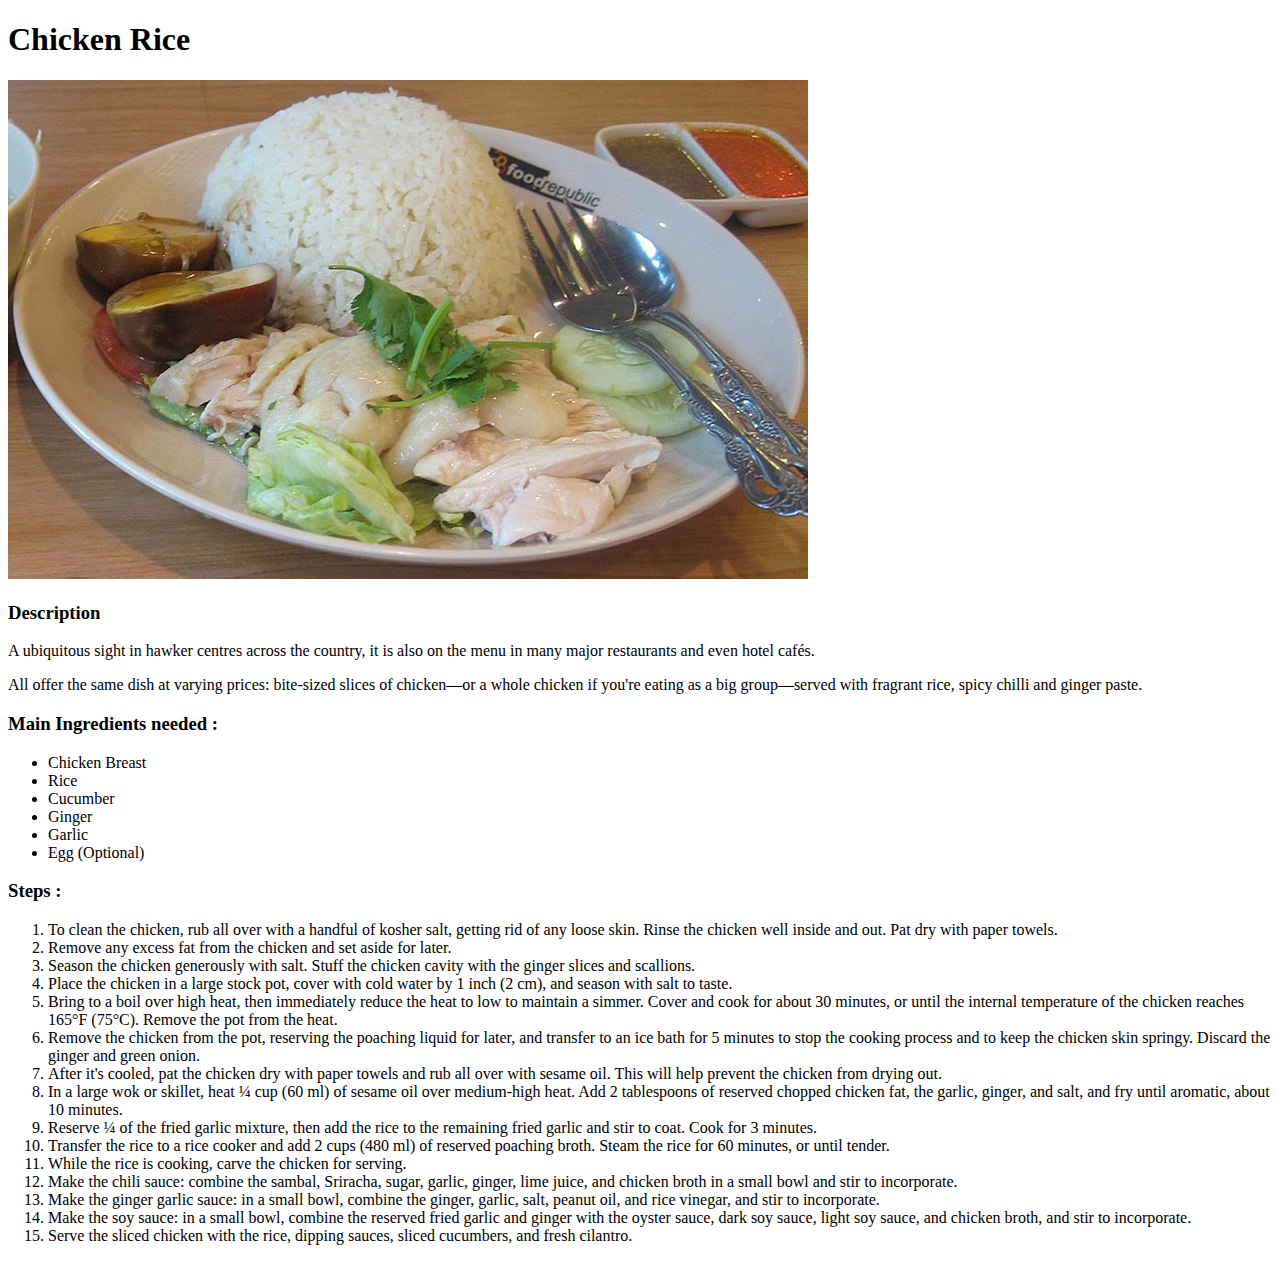
==== recipes/chicken_rice.html @ 2e8de8e5 "Add first recipe html" ====
<!DOCTYPE html>
<html lang="en">
<head>
  <meta charset="UTF-8">
  <title>Chicken Rice</title>
</head>
<body>
<h1>Chicken Rice</h1>
<img src="../images/Chicken_Rice.jpg" alt="Chicken Rice Image">
<h3> Description </h3>
<p> A ubiquitous sight in hawker centres across the country, it is also on the menu in many major restaurants and even hotel cafés. </p>

<p> All offer the same dish at varying prices: bite-sized slices of chicken—or a whole chicken if you're eating as a big group—served with fragrant rice, spicy chilli and ginger paste.</p>

<h3> Main Ingredients needed : </h3>
<ul>
  <li>Chicken Breast</li>
  <li>Rice</li>
  <li>Cucumber</li>
  <li>Ginger</li>
  <li>Garlic</li>
  <li>Egg (Optional)</li>
</ul>

<h3> Steps : </h3>
<ol>
  <li>To clean the chicken, rub all over with a handful of kosher salt, getting rid of any loose skin. Rinse the chicken well inside and out. Pat dry with paper towels. </li>
  <li>Remove any excess fat from the chicken and set aside for later. </li>
  <li>Season the chicken generously with salt. Stuff the chicken cavity with the ginger slices and scallions. </li>
  <li>Place the chicken in a large stock pot, cover with cold water by 1 inch (2 cm), and season with salt to taste. </li>
  <li>Bring to a boil over high heat, then immediately reduce the heat to low to maintain a simmer. Cover and cook for about 30 minutes,
     or until the internal temperature of the chicken reaches 165°F (75°C). Remove the pot from the heat.</li>
  <li>Remove the chicken from the pot, reserving the poaching liquid for later, and transfer to an ice bath for 5 minutes to stop the cooking process and to keep the chicken skin springy. 
    Discard the ginger and green onion.</li>
  <li>After it's cooled, pat the chicken dry with paper towels and rub all over with sesame oil. This will help prevent the chicken from drying out. </li>
  <li>In a large wok or skillet, heat ¼ cup (60 ml) of sesame oil over medium-high heat. Add 2 tablespoons of reserved chopped chicken fat, the garlic, ginger, and salt, and fry until aromatic, about 10 minutes. </li>
  <li>Reserve ¼ of the fried garlic mixture, then add the rice to the remaining fried garlic and stir to coat. Cook for 3 minutes.</li>
  <li>Transfer the rice to a rice cooker and add 2 cups (480 ml) of reserved poaching broth. Steam the rice for 60 minutes, or until tender.</li>
  <li>While the rice is cooking, carve the chicken for serving.</li>
  <li>Make the chili sauce: combine the sambal, Sriracha, sugar, garlic, ginger, lime juice, and chicken broth in a small bowl and stir to incorporate.</li>
  <li>Make the ginger garlic sauce: in a small bowl, combine the ginger, garlic, salt, peanut oil, and rice vinegar, and stir to incorporate.</li>
  <li>Make the soy sauce: in a small bowl, combine the reserved fried garlic and ginger with the oyster sauce, dark soy sauce, light soy sauce, and chicken broth, and stir to incorporate.</li>
  <li>Serve the sliced chicken with the rice, dipping sauces, sliced cucumbers, and fresh cilantro.</li>
</ol>
</body>
</html>
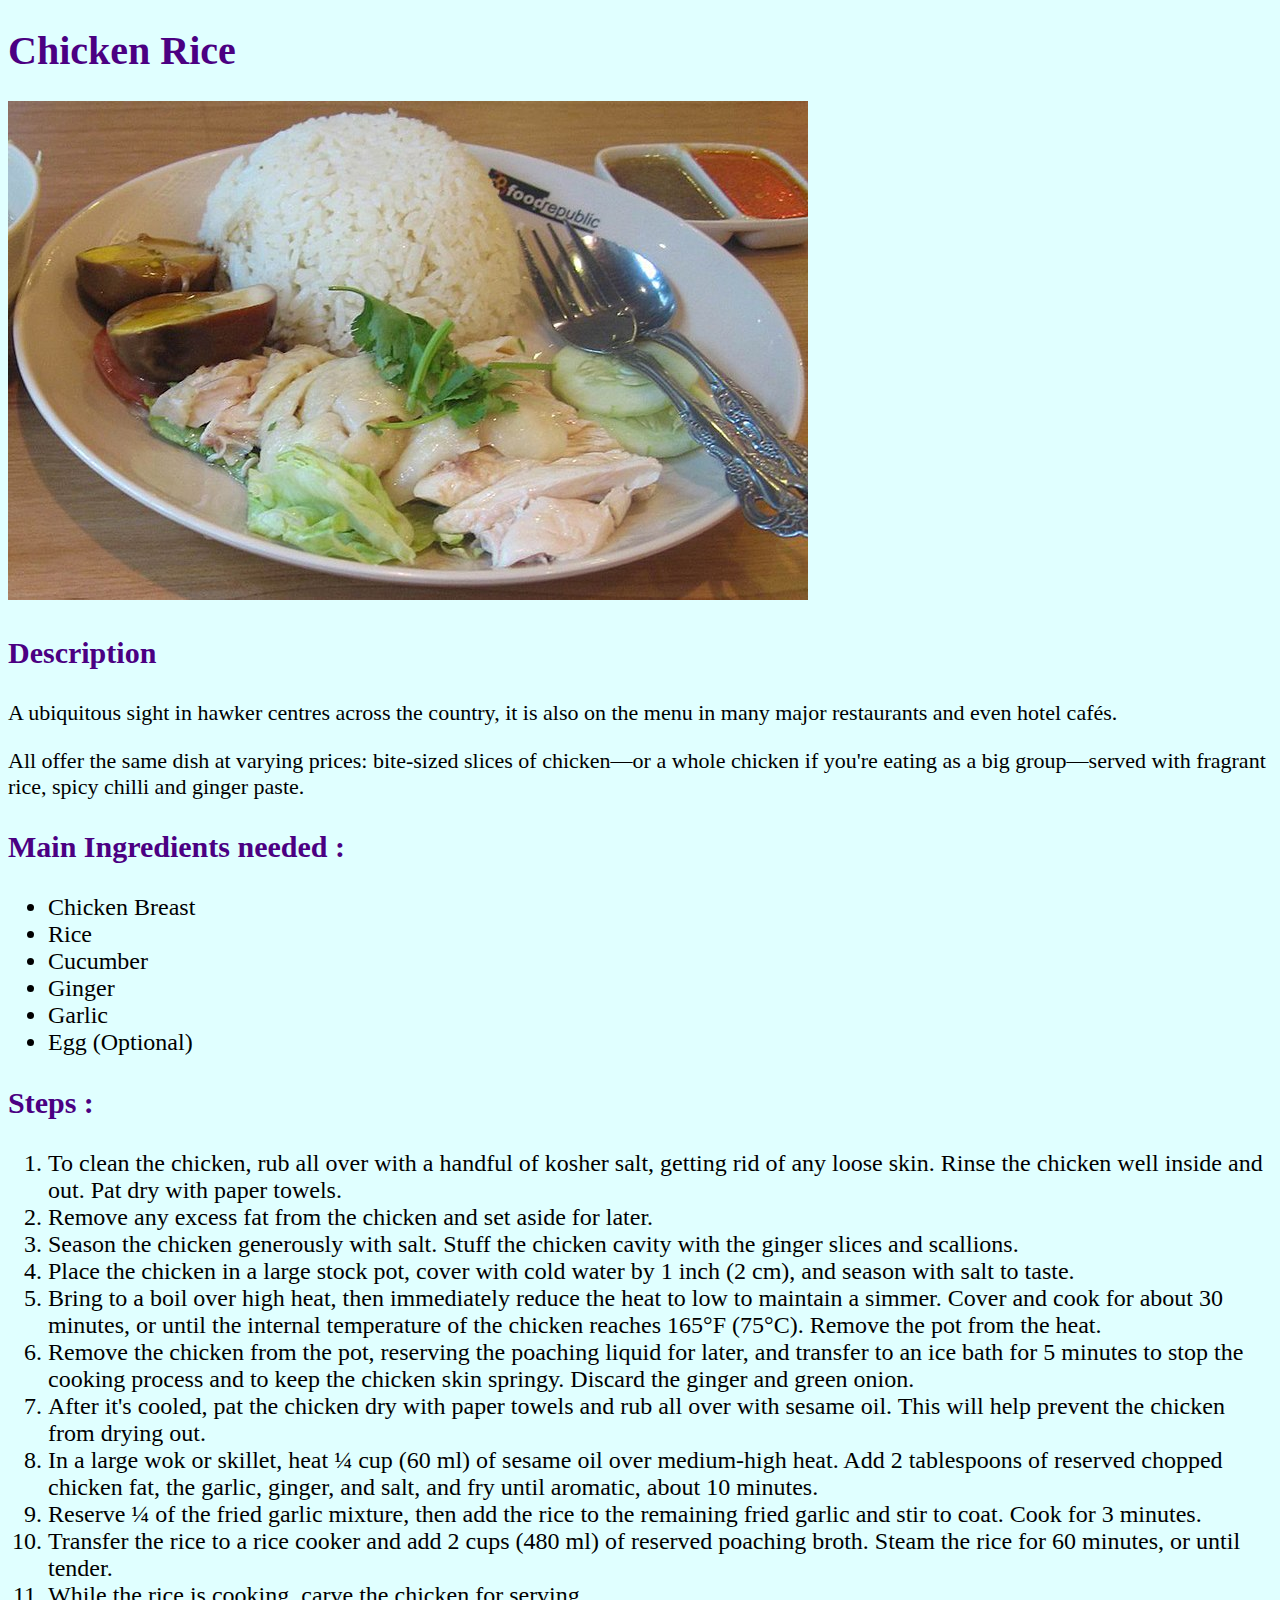
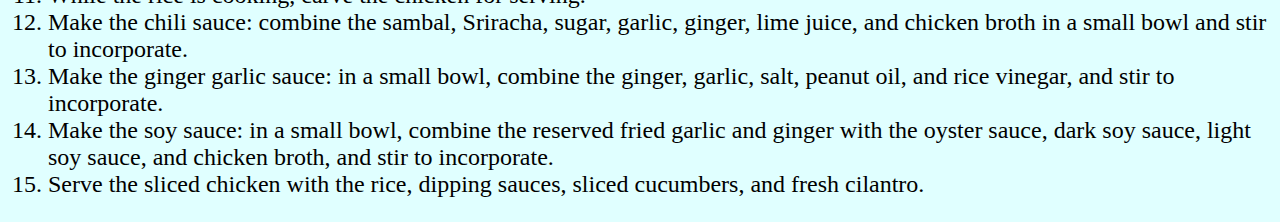
==== commit 610e70fc: "Add CSS to all HTML" ====
--- a/recipes/chicken_rice.html
+++ b/recipes/chicken_rice.html
@@ -2,45 +2,51 @@
 <html lang="en">
 <head>
   <meta charset="UTF-8">
+  <link rel="stylesheet" href="chicken_rice.css">
   <title>Chicken Rice</title>
 </head>
+
 <body>
-<h1>Chicken Rice</h1>
-<img src="../images/Chicken_Rice.jpg" alt="Chicken Rice Image">
-<h3> Description </h3>
-<p> A ubiquitous sight in hawker centres across the country, it is also on the menu in many major restaurants and even hotel cafés. </p>
+  <div class="Introduction">
+    <h1>Chicken Rice</h1>
+    <img src="../images/Chicken_Rice.jpg" alt="Chicken Rice Image">
+    <h3> Description </h3>
+    <p> A ubiquitous sight in hawker centres across the country, it is also on the menu in many major restaurants and even hotel cafés. </p>
 
-<p> All offer the same dish at varying prices: bite-sized slices of chicken—or a whole chicken if you're eating as a big group—served with fragrant rice, spicy chilli and ginger paste.</p>
+    <p> All offer the same dish at varying prices: bite-sized slices of chicken—or a whole chicken if you're eating as a big group—served with fragrant rice, spicy chilli and ginger paste.</p>
+  </div>
 
-<h3> Main Ingredients needed : </h3>
-<ul>
-  <li>Chicken Breast</li>
-  <li>Rice</li>
-  <li>Cucumber</li>
-  <li>Ginger</li>
-  <li>Garlic</li>
-  <li>Egg (Optional)</li>
-</ul>
+  <div class="Instructions">
+    <h3> Main Ingredients needed : </h3>
+    <ul>
+      <li>Chicken Breast</li>
+      <li>Rice</li>
+      <li>Cucumber</li>
+      <li>Ginger</li>
+      <li>Garlic</li>
+      <li>Egg (Optional)</li>
+    </ul>
 
-<h3> Steps : </h3>
-<ol>
-  <li>To clean the chicken, rub all over with a handful of kosher salt, getting rid of any loose skin. Rinse the chicken well inside and out. Pat dry with paper towels. </li>
-  <li>Remove any excess fat from the chicken and set aside for later. </li>
-  <li>Season the chicken generously with salt. Stuff the chicken cavity with the ginger slices and scallions. </li>
-  <li>Place the chicken in a large stock pot, cover with cold water by 1 inch (2 cm), and season with salt to taste. </li>
-  <li>Bring to a boil over high heat, then immediately reduce the heat to low to maintain a simmer. Cover and cook for about 30 minutes,
-     or until the internal temperature of the chicken reaches 165°F (75°C). Remove the pot from the heat.</li>
-  <li>Remove the chicken from the pot, reserving the poaching liquid for later, and transfer to an ice bath for 5 minutes to stop the cooking process and to keep the chicken skin springy. 
-    Discard the ginger and green onion.</li>
-  <li>After it's cooled, pat the chicken dry with paper towels and rub all over with sesame oil. This will help prevent the chicken from drying out. </li>
-  <li>In a large wok or skillet, heat ¼ cup (60 ml) of sesame oil over medium-high heat. Add 2 tablespoons of reserved chopped chicken fat, the garlic, ginger, and salt, and fry until aromatic, about 10 minutes. </li>
-  <li>Reserve ¼ of the fried garlic mixture, then add the rice to the remaining fried garlic and stir to coat. Cook for 3 minutes.</li>
-  <li>Transfer the rice to a rice cooker and add 2 cups (480 ml) of reserved poaching broth. Steam the rice for 60 minutes, or until tender.</li>
-  <li>While the rice is cooking, carve the chicken for serving.</li>
-  <li>Make the chili sauce: combine the sambal, Sriracha, sugar, garlic, ginger, lime juice, and chicken broth in a small bowl and stir to incorporate.</li>
-  <li>Make the ginger garlic sauce: in a small bowl, combine the ginger, garlic, salt, peanut oil, and rice vinegar, and stir to incorporate.</li>
-  <li>Make the soy sauce: in a small bowl, combine the reserved fried garlic and ginger with the oyster sauce, dark soy sauce, light soy sauce, and chicken broth, and stir to incorporate.</li>
-  <li>Serve the sliced chicken with the rice, dipping sauces, sliced cucumbers, and fresh cilantro.</li>
-</ol>
+    <h3> Steps : </h3>
+    <ol>
+      <li>To clean the chicken, rub all over with a handful of kosher salt, getting rid of any loose skin. Rinse the chicken well inside and out. Pat dry with paper towels. </li>
+      <li>Remove any excess fat from the chicken and set aside for later. </li>
+      <li>Season the chicken generously with salt. Stuff the chicken cavity with the ginger slices and scallions. </li>
+      <li>Place the chicken in a large stock pot, cover with cold water by 1 inch (2 cm), and season with salt to taste. </li>
+      <li>Bring to a boil over high heat, then immediately reduce the heat to low to maintain a simmer. Cover and cook for about 30 minutes,
+        or until the internal temperature of the chicken reaches 165°F (75°C). Remove the pot from the heat.</li>
+      <li>Remove the chicken from the pot, reserving the poaching liquid for later, and transfer to an ice bath for 5 minutes to stop the cooking process and to keep the chicken skin springy. 
+        Discard the ginger and green onion.</li>
+      <li>After it's cooled, pat the chicken dry with paper towels and rub all over with sesame oil. This will help prevent the chicken from drying out. </li>
+      <li>In a large wok or skillet, heat ¼ cup (60 ml) of sesame oil over medium-high heat. Add 2 tablespoons of reserved chopped chicken fat, the garlic, ginger, and salt, and fry until aromatic, about 10 minutes. </li>
+      <li>Reserve ¼ of the fried garlic mixture, then add the rice to the remaining fried garlic and stir to coat. Cook for 3 minutes.</li>
+      <li>Transfer the rice to a rice cooker and add 2 cups (480 ml) of reserved poaching broth. Steam the rice for 60 minutes, or until tender.</li>
+      <li>While the rice is cooking, carve the chicken for serving.</li>
+      <li>Make the chili sauce: combine the sambal, Sriracha, sugar, garlic, ginger, lime juice, and chicken broth in a small bowl and stir to incorporate.</li>
+      <li>Make the ginger garlic sauce: in a small bowl, combine the ginger, garlic, salt, peanut oil, and rice vinegar, and stir to incorporate.</li>
+      <li>Make the soy sauce: in a small bowl, combine the reserved fried garlic and ginger with the oyster sauce, dark soy sauce, light soy sauce, and chicken broth, and stir to incorporate.</li>
+      <li>Serve the sliced chicken with the rice, dipping sauces, sliced cucumbers, and fresh cilantro.</li>
+    </ol>
+  </div>
 </body>
 </html>--- a/recipes/chicken_rice.css
+++ b/recipes/chicken_rice.css
@@ -0,0 +1,23 @@
+body {
+  font-family:cursive;
+  background-color:lightcyan
+}
+
+h1 {
+  color:indigo;
+  font-size: 40px;
+}
+
+h3 {
+  color:indigo;
+  font-size: 30px;
+}
+
+.Introduction {
+  font-size: 22px;
+  color:black;
+}
+
+.Instructions {
+  font-size: 24px;
+}
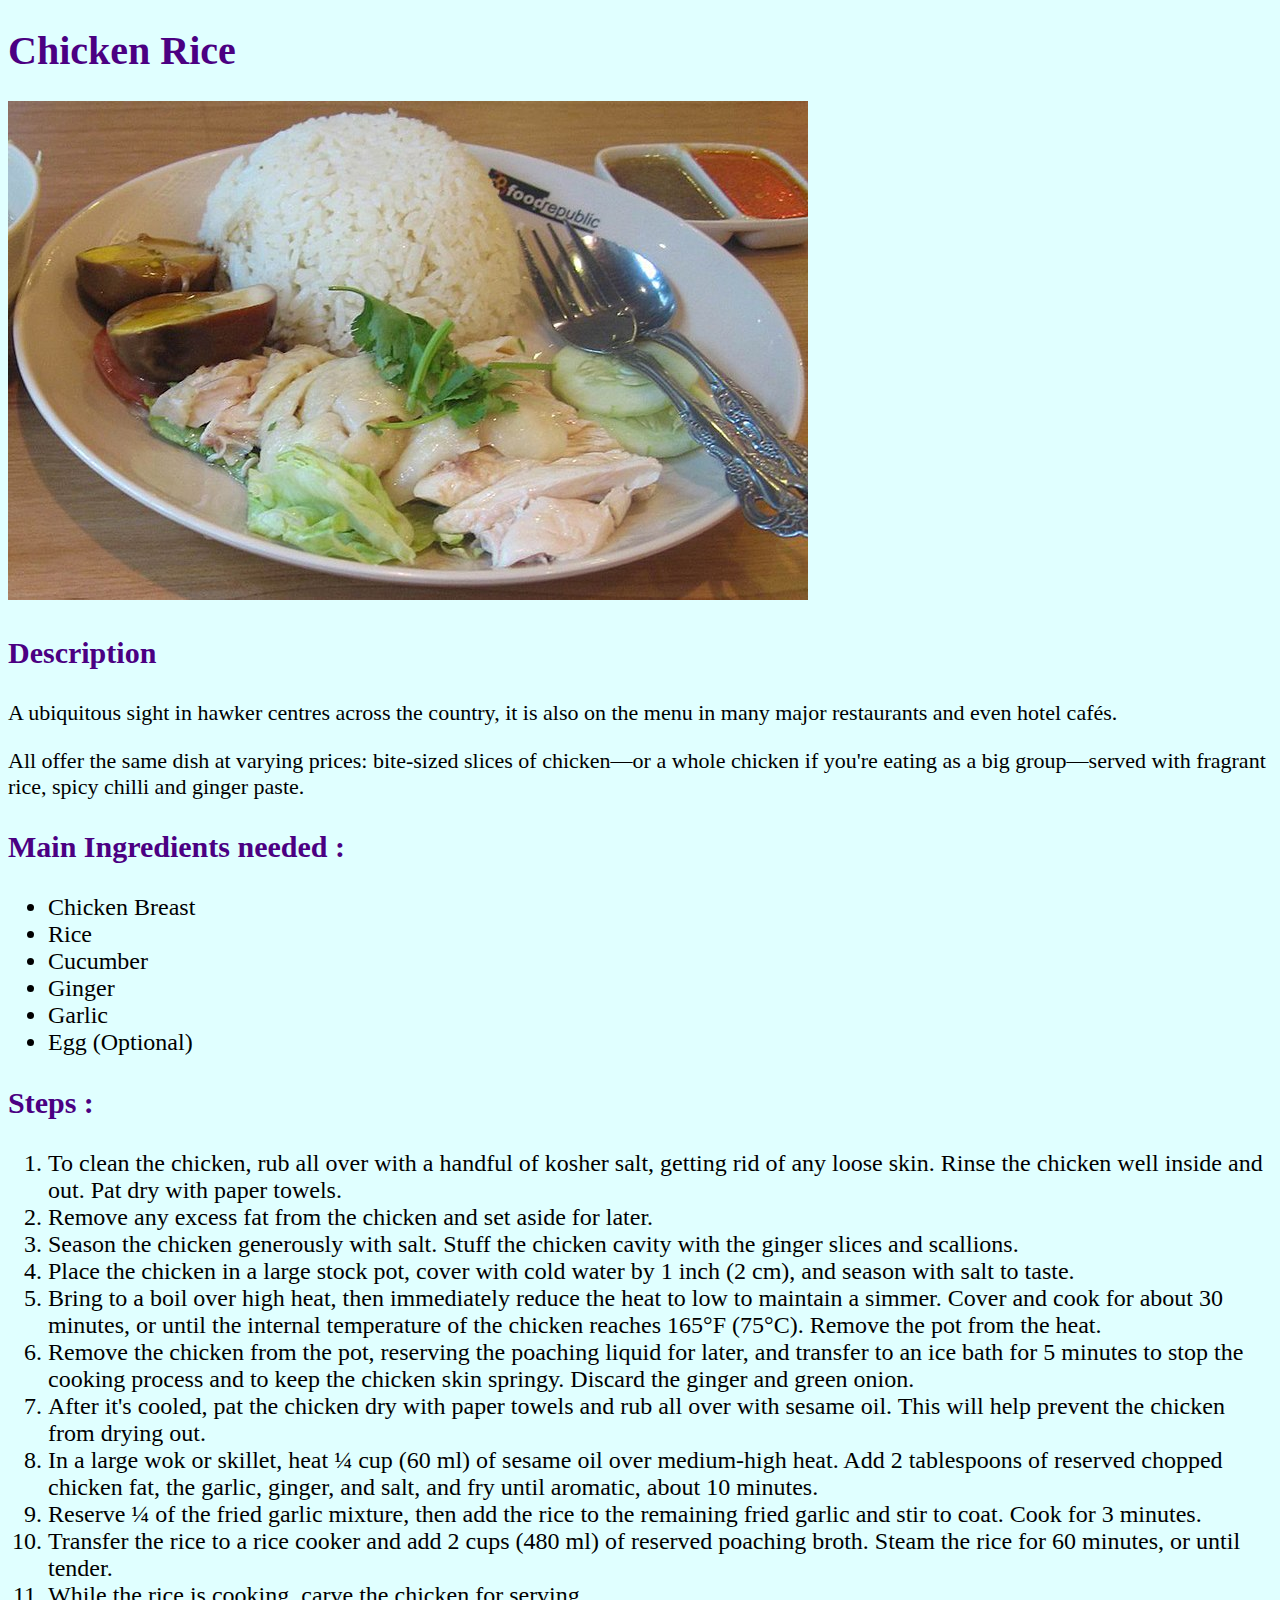
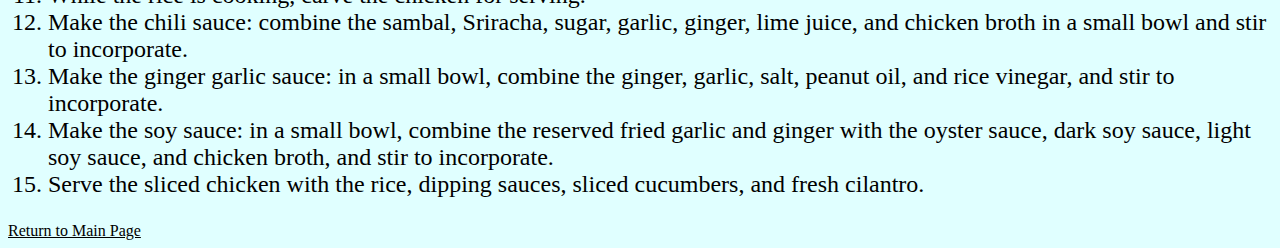
==== commit af9b1ad0: "Add link to return back in recipe pages" ====
--- a/recipes/chicken_rice.html
+++ b/recipes/chicken_rice.html
@@ -48,5 +48,7 @@
       <li>Serve the sliced chicken with the rice, dipping sauces, sliced cucumbers, and fresh cilantro.</li>
     </ol>
   </div>
+
+  <a href="../index.html" style="color:black">Return to Main Page</a>
 </body>
 </html>--- a/recipes/chicken_rice.css
+++ b/recipes/chicken_rice.css
@@ -1,4 +1,4 @@
-body {
+html {
   font-family:cursive;
   background-color:lightcyan
 }
